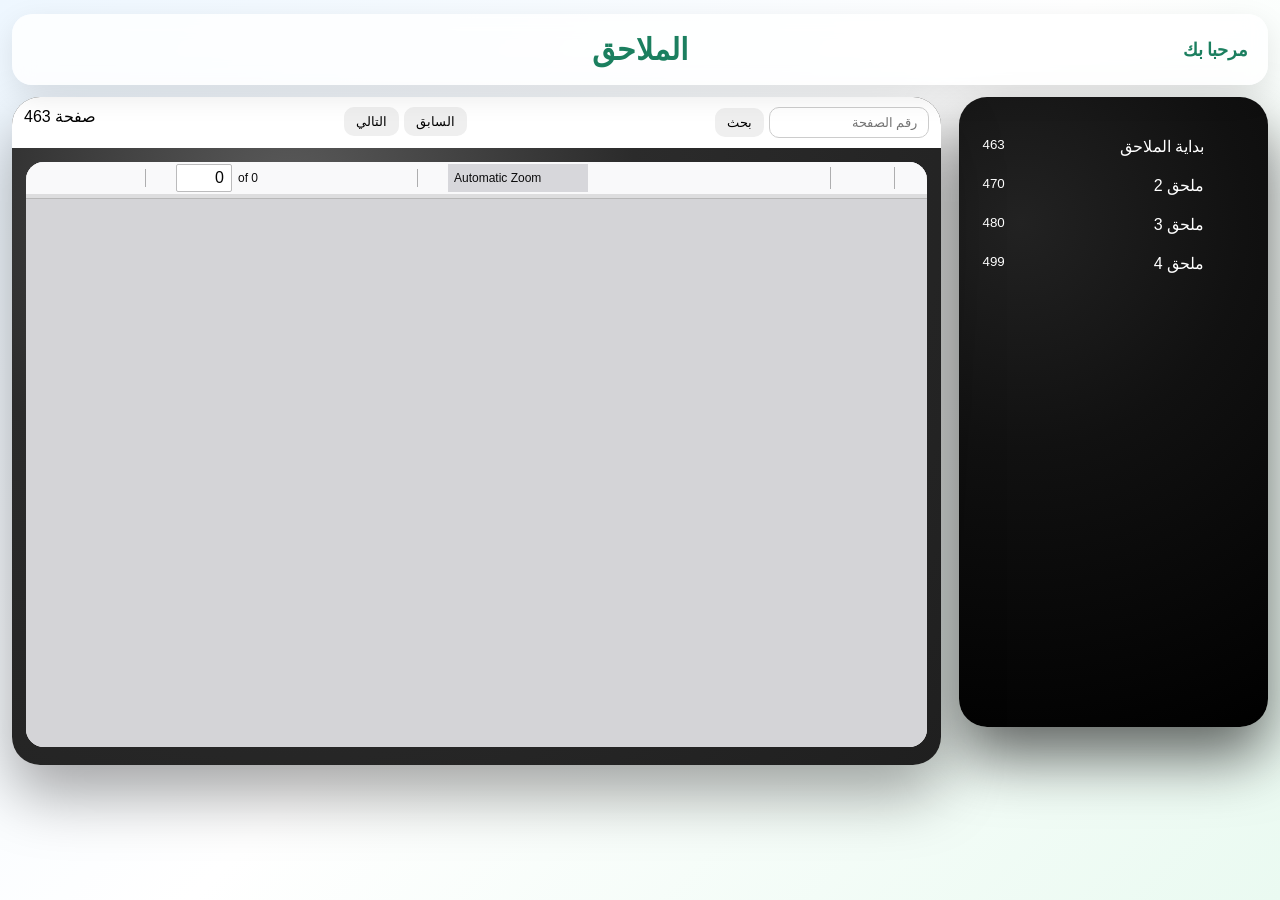
==== appendices.html @ 9282f038 "Update appendices.html" ====
<!DOCTYPE html>
<html lang="ar" dir="rtl">
<head>
<meta charset="UTF-8">
<meta name="viewport" content="width=device-width, initial-scale=1.0">
<title>الملاحق</title>

<style>
@font-face{
  font-family: "AmiriLocal";
  src: url("fonts/Amiri-Regular.woff2") format("woff2");
  font-weight: 400;
}
@font-face{
  font-family: "AmiriLocal";
  src: url("fonts/Amiri-Bold.woff2") format("woff2");
  font-weight: 700;
}

*{ box-sizing:border-box; }

body{
  margin:0;
  font-family:Tahoma, Arial;
  background:linear-gradient(135deg,#eef7ff,#ffffff,#eafaf1);
  min-height:100vh;
  padding:14px 12px 0;
}

.amiri{
  font-family:"AmiriLocal", serif;
  font-weight:700;
}

/* Header */
.header{
  background:#ffffffcc;
  backdrop-filter:blur(10px);
  padding:18px 20px;
  box-shadow:0 10px 30px rgba(0,0,0,0.10);
  border-radius:20px;
  display:grid;
  grid-template-columns: 1fr auto 1fr;
  align-items:center;
}
.header .welcome{
  color:#1b7f5f;
  font-size:18px;
}
.header h1{
  margin:0;
  color:#1b7f5f;
  font-size:30px;
}

/* Layout */
.viewer-wrapper{
  display:grid;
  grid-template-columns: 1fr 3fr;
  gap:18px;
  padding:12px 0 0;
}

.index-panel{
  border-radius:28px;
  padding:14px;
  color:white;
  background:radial-gradient(circle at 20% 20%, #222 0%, #111 40%, #000 100%);
  box-shadow:0 30px 60px rgba(0,0,0,0.6);
  height: clamp(520px, 70vh, 760px);
  display:flex;
  flex-direction:column;
}

.index-list{
  flex:1;
  overflow:auto;
}

.index-list li{
  padding:10px;
  border-radius:12px;
  cursor:pointer;
  display:flex;
  justify-content:space-between;
}
.index-list li.active{
  background: rgba(0, 200, 255, 0.22);
}

/* Viewer */
.viewer{
  border-radius:28px;
  overflow:hidden;
  background:radial-gradient(circle at 30% 15%, #5a5a5a 0%, #2b2b2b 40%, #1f1f1f 100%);
  box-shadow:0 30px 60px rgba(0,0,0,0.35);
}

.controls{
  display:flex;
  justify-content:space-between;
  flex-wrap:wrap;
  gap:10px;
  padding:10px 12px;
  background:#ffffff;
}

.controls button{
  padding:7px 12px;
  border:none;
  border-radius:10px;
  cursor:pointer;
}

.controls input{
  padding:7px 10px;
  border-radius:10px;
  border:1px solid #ccc;
  width:160px;
}

.pdf-wrap{ padding:14px; }

iframe{
  width:100%;
  height: clamp(420px, 65vh, 680px);
  border:none;
  border-radius:18px;
  background:#fff;
}

/* Responsive */
@media (max-width:900px){
  .viewer-wrapper{ grid-template-columns:1fr; }
  .index-panel{ height:300px; }
}

@media (max-width:520px){

  body{ padding:10px; }

  .header h1{ font-size:20px; }
  .header .welcome{ font-size:14px; }

  .index-panel{
    height:240px;
    padding:10px;
  }

  .index-list li{
    font-size:14px;
    padding:8px;
  }

  .controls button{
    font-size:13px;
    padding:6px 8px;
  }

  .controls input{
    width:120px;
  }

  iframe{
    height:60vh;
    border-radius:14px;
  }
}
</style>
</head>

<body>

<div class="header">
  <div class="welcome amiri">مرحبا بك</div>
  <h1 class="amiri">الملاحق</h1>
</div>

<div class="viewer-wrapper">

  <div class="index-panel">
    <div class="index-list">
      <ul>
        <li onclick="goFromIndex(463)">بداية الملاحق <small>463</small></li>
        <li onclick="goFromIndex(470)">ملحق 2 <small>470</small></li>
        <li onclick="goFromIndex(480)">ملحق 3 <small>480</small></li>
        <li onclick="goFromIndex(499)">ملحق 4 <small>499</small></li>
      </ul>
    </div>
  </div>

  <div class="viewer-container">
    <div class="viewer">

      <div class="controls">
        <div>
          <input type="number" id="searchPage" placeholder="رقم الصفحة">
          <button onclick="goToPage()">بحث</button>
        </div>

        <div>
          <button onclick="prevPage()">السابق</button>
          <button onclick="nextPage()">التالي</button>
        </div>

        <div>
          صفحة <span id="currentPage">463</span>
        </div>
      </div>

      <div class="pdf-wrap">
        <!-- ✅ استخدام PDF.js -->
        <iframe id="pdfFrame"
          src="pdfjs/web/viewer.html?file=../../source.pdf#page=463">
        </iframe>
      </div>

    </div>
  </div>

</div>

<script>
const PDF_FILE = "source.pdf";
const START_PAGE = 463;
const END_PAGE = 507;

let currentPage = START_PAGE;
const pdfFrame = document.getElementById("pdfFrame");
const searchInput = document.getElementById("searchPage");
const currentPageEl = document.getElementById("currentPage");

function clampPage(p){
  return Math.max(START_PAGE, Math.min(END_PAGE, p));
}

/* ✅ تحميل مباشر عبر PDF.js بدون about:blank */
function loadPdfPage(page){
  pdfFrame.src =
    `pdfjs/web/viewer.html?file=../../${PDF_FILE}#page=${page}`;
}

function updatePage(){
  loadPdfPage(currentPage);
  currentPageEl.textContent = currentPage;
}

function goFromIndex(page){
  currentPage = clampPage(page);
  updatePage();
}

function goToPage(){
  const page = Number(searchInput.value);
  if(!page) return;
  currentPage = clampPage(page);
  updatePage();
}

function nextPage(){
  if(currentPage < END_PAGE){
    currentPage++;
    updatePage();
  }
}

function prevPage(){
  if(currentPage > START_PAGE){
    currentPage--;
    updatePage();
  }
}

updatePage();
</script>

</body>
</html>
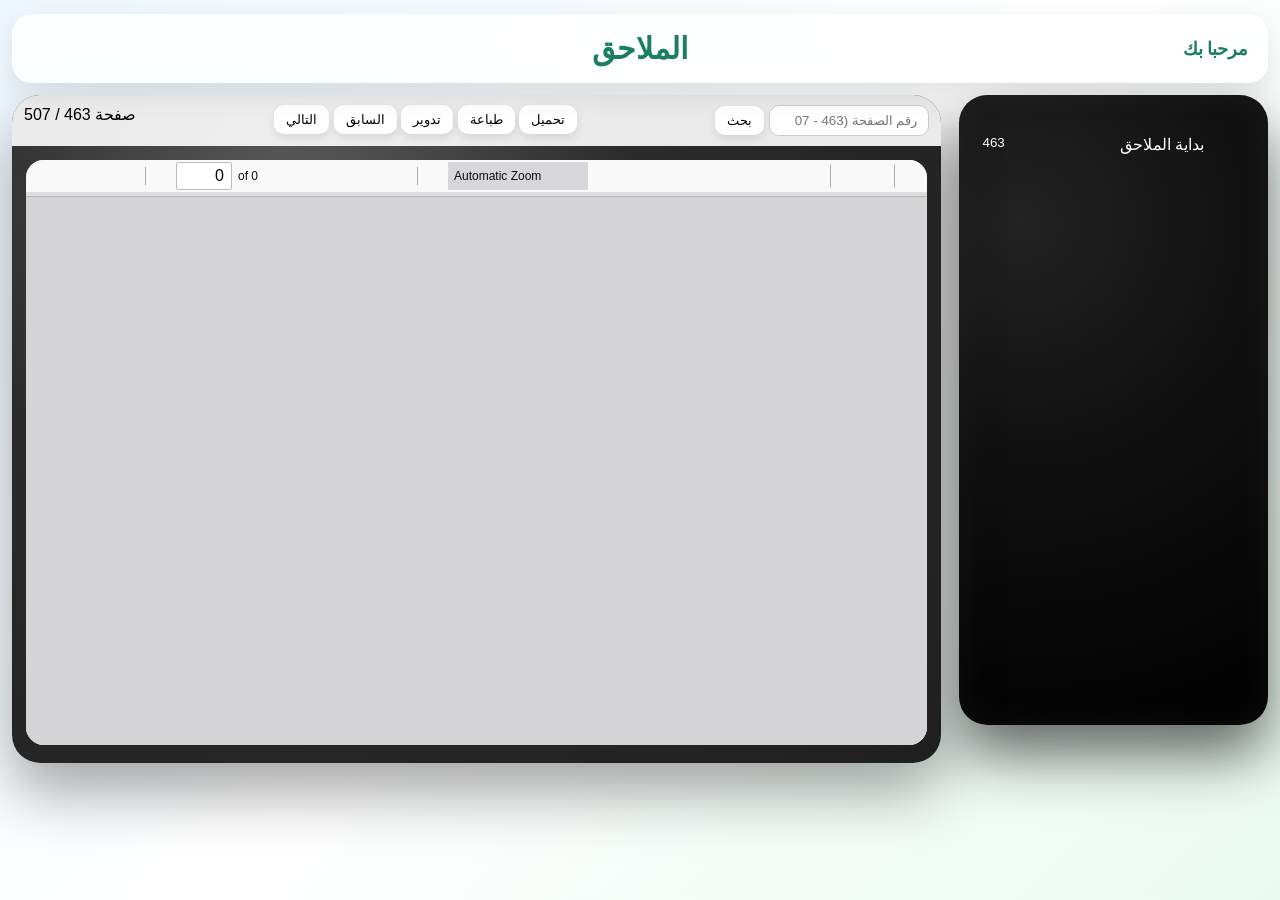
==== commit a84d121d: "Update appendices.html" ====
--- a/appendices.html
+++ b/appendices.html
@@ -43,15 +43,24 @@
   grid-template-columns: 1fr auto 1fr;
   align-items:center;
 }
+
 .header .welcome{
+  grid-column:1;
+  justify-self:start;
   color:#1b7f5f;
   font-size:18px;
 }
+
 .header h1{
+  grid-column:2;
+  justify-self:center;
   margin:0;
   color:#1b7f5f;
   font-size:30px;
-}
+  line-height:1.1;
+}
+
+.header .spacer{ grid-column:3; }
 
 /* Layout */
 .viewer-wrapper{
@@ -59,17 +68,22 @@
   grid-template-columns: 1fr 3fr;
   gap:18px;
   padding:12px 0 0;
-}
-
+  align-items:stretch;
+}
+
+/* Index */
 .index-panel{
   border-radius:28px;
   padding:14px;
   color:white;
   background:radial-gradient(circle at 20% 20%, #222 0%, #111 40%, #000 100%);
-  box-shadow:0 30px 60px rgba(0,0,0,0.6);
+  box-shadow:
+    inset 0 0 40px rgba(255,255,255,0.05),
+    0 30px 60px rgba(0,0,0,0.6);
   height: clamp(520px, 70vh, 760px);
   display:flex;
   flex-direction:column;
+  gap:10px;
 }
 
 .index-list{
@@ -84,6 +98,7 @@
   display:flex;
   justify-content:space-between;
 }
+
 .index-list li.active{
   background: rgba(0, 200, 255, 0.22);
 }
@@ -102,7 +117,7 @@
   flex-wrap:wrap;
   gap:10px;
   padding:10px 12px;
-  background:#ffffff;
+  background:rgba(255,255,255,0.90);
 }
 
 .controls button{
@@ -110,6 +125,8 @@
   border:none;
   border-radius:10px;
   cursor:pointer;
+  background:#fff;
+  box-shadow:0 4px 10px rgba(0,0,0,0.10);
 }
 
 .controls input{
@@ -130,40 +147,39 @@
 }
 
 /* Responsive */
-@media (max-width:900px){
+@media (max-width: 900px){
   .viewer-wrapper{ grid-template-columns:1fr; }
   .index-panel{ height:300px; }
 }
 
-@media (max-width:520px){
-
-  body{ padding:10px; }
-
-  .header h1{ font-size:20px; }
-  .header .welcome{ font-size:14px; }
-
-  .index-panel{
-    height:240px;
-    padding:10px;
-  }
-
-  .index-list li{
-    font-size:14px;
-    padding:8px;
-  }
-
+@media (max-width: 520px){
+
+  body{ padding:10px 10px 0; }
+
+  .header{
+    padding:14px 14px;
+    grid-template-columns: 1fr auto;
+    row-gap:6px;
+  }
+
+  .header .welcome{ font-size:16px; }
+  .header h1{ font-size:24px; }
+  .header .spacer{ display:none; }
+
+  .controls input{ width:140px; }
+
+  /* تحسين العارض للهاتف فقط */
+  .viewer{ border-radius:22px; }
+  iframe{
+    height:60vh;
+    border-radius:14px;
+  }
   .controls button{
     font-size:13px;
     padding:6px 8px;
   }
-
-  .controls input{
-    width:120px;
-  }
-
-  iframe{
-    height:60vh;
-    border-radius:14px;
+  .index-panel{
+    height:260px;
   }
 }
 </style>
@@ -174,6 +190,7 @@
 <div class="header">
   <div class="welcome amiri">مرحبا بك</div>
   <h1 class="amiri">الملاحق</h1>
+  <div class="spacer"></div>
 </div>
 
 <div class="viewer-wrapper">
@@ -182,9 +199,6 @@
     <div class="index-list">
       <ul>
         <li onclick="goFromIndex(463)">بداية الملاحق <small>463</small></li>
-        <li onclick="goFromIndex(470)">ملحق 2 <small>470</small></li>
-        <li onclick="goFromIndex(480)">ملحق 3 <small>480</small></li>
-        <li onclick="goFromIndex(499)">ملحق 4 <small>499</small></li>
       </ul>
     </div>
   </div>
@@ -194,22 +208,25 @@
 
       <div class="controls">
         <div>
-          <input type="number" id="searchPage" placeholder="رقم الصفحة">
+          <input type="number" id="searchPage" placeholder="رقم الصفحة (463 - 507)">
           <button onclick="goToPage()">بحث</button>
         </div>
 
         <div>
+          <button onclick="downloadPDF()">تحميل</button>
+          <button onclick="printPDF()">طباعة</button>
+          <button onclick="rotatePDF()">تدوير</button>
           <button onclick="prevPage()">السابق</button>
           <button onclick="nextPage()">التالي</button>
         </div>
 
         <div>
-          صفحة <span id="currentPage">463</span>
+          صفحة <span id="currentPage">463</span> / <span id="endPage">507</span>
         </div>
       </div>
 
       <div class="pdf-wrap">
-        <!-- ✅ استخدام PDF.js -->
+        <!-- ✅ تم التعديل لاستخدام PDF.js -->
         <iframe id="pdfFrame"
           src="pdfjs/web/viewer.html?file=../../source.pdf#page=463">
         </iframe>
@@ -221,23 +238,34 @@
 </div>
 
 <script>
-const PDF_FILE = "source.pdf";
+const PDF_FILE  = "source.pdf";
 const START_PAGE = 463;
-const END_PAGE = 507;
+const END_PAGE   = 507;
 
 let currentPage = START_PAGE;
+let rotation = 0;
+
 const pdfFrame = document.getElementById("pdfFrame");
 const searchInput = document.getElementById("searchPage");
 const currentPageEl = document.getElementById("currentPage");
-
-function clampPage(p){
-  return Math.max(START_PAGE, Math.min(END_PAGE, p));
+const endPageEl = document.getElementById("endPage");
+
+endPageEl.textContent = END_PAGE;
+searchInput.min = START_PAGE;
+searchInput.max = END_PAGE;
+
+function clampPage(page){
+  if (page < START_PAGE) return START_PAGE;
+  if (page > END_PAGE) return END_PAGE;
+  return page;
 }
 
 /* ✅ تحميل مباشر عبر PDF.js بدون about:blank */
 function loadPdfPage(page){
   pdfFrame.src =
-    `pdfjs/web/viewer.html?file=../../${PDF_FILE}#page=${page}`;
+    "pdfjs/web/viewer.html?file=../../" +
+    PDF_FILE +
+    "#page=" + page;
 }
 
 function updatePage(){
@@ -246,31 +274,48 @@
 }
 
 function goFromIndex(page){
-  currentPage = clampPage(page);
+  currentPage = clampPage(Number(page));
   updatePage();
 }
 
 function goToPage(){
   const page = Number(searchInput.value);
-  if(!page) return;
-  currentPage = clampPage(page);
+  if (!page || page < START_PAGE || page > END_PAGE){
+    alert("الرجاء إدخال رقم بين " + START_PAGE + " و " + END_PAGE);
+    return;
+  }
+  currentPage = page;
   updatePage();
 }
 
 function nextPage(){
-  if(currentPage < END_PAGE){
+  if (currentPage < END_PAGE){
     currentPage++;
     updatePage();
   }
 }
 
 function prevPage(){
-  if(currentPage > START_PAGE){
+  if (currentPage > START_PAGE){
     currentPage--;
     updatePage();
   }
 }
 
+function downloadPDF(){
+  window.open(PDF_FILE);
+}
+
+function printPDF(){
+  pdfFrame.contentWindow.focus();
+  pdfFrame.contentWindow.print();
+}
+
+function rotatePDF(){
+  rotation += 90;
+  pdfFrame.style.transform = "rotate(" + rotation + "deg)";
+}
+
 updatePage();
 </script>
 
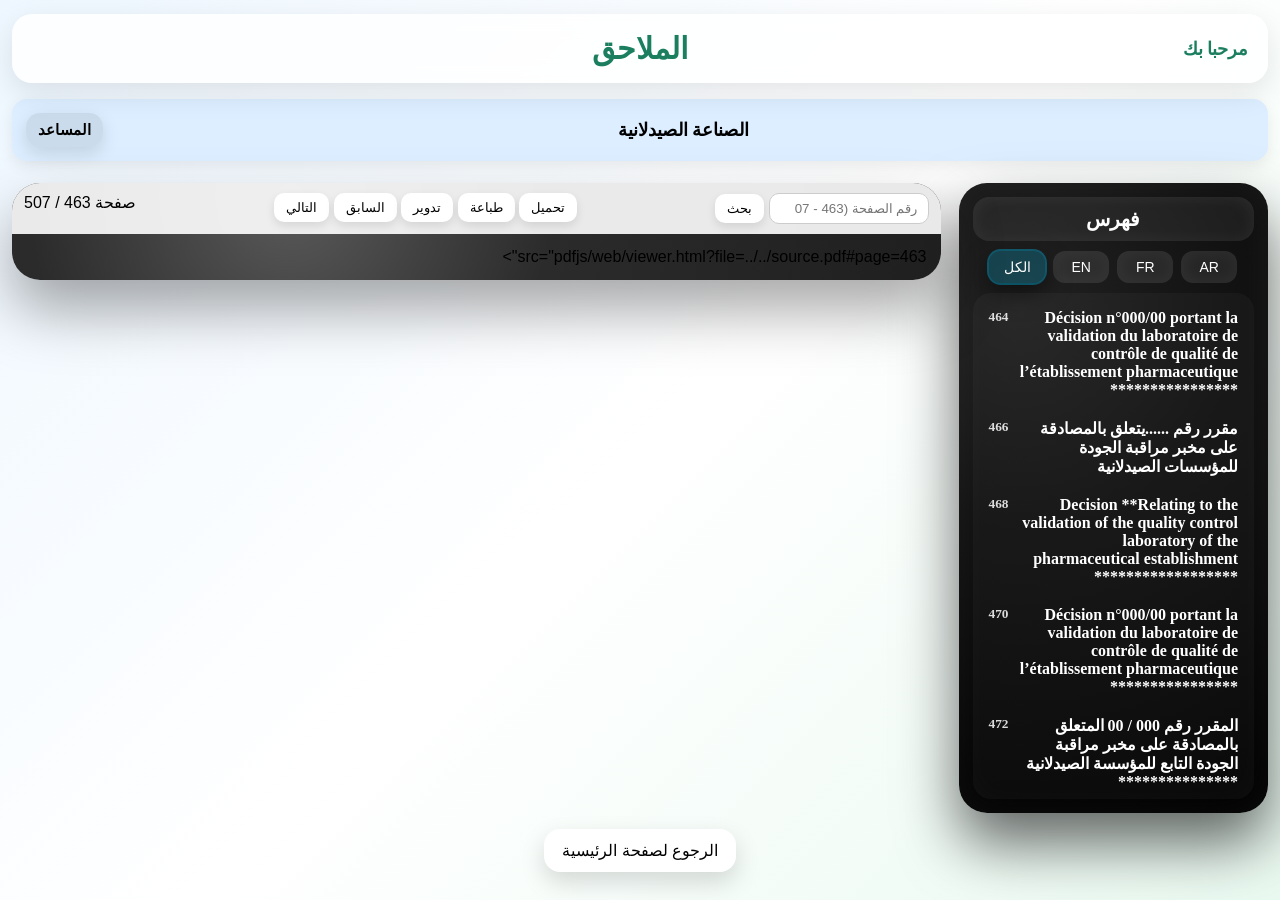
==== commit a6c0146c: "Update appendices.html" ====
--- a/appendices.html
+++ b/appendices.html
@@ -6,15 +6,22 @@
 <title>الملاحق</title>
 
 <style>
+/* =========================
+   Amiri Local (Offline)
+   ========================= */
 @font-face{
   font-family: "AmiriLocal";
   src: url("fonts/Amiri-Regular.woff2") format("woff2");
   font-weight: 400;
+  font-style: normal;
+  font-display: swap;
 }
 @font-face{
   font-family: "AmiriLocal";
   src: url("fonts/Amiri-Bold.woff2") format("woff2");
   font-weight: 700;
+  font-style: normal;
+  font-display: swap;
 }
 
 *{ box-sizing:border-box; }
@@ -32,13 +39,16 @@
   font-weight:700;
 }
 
-/* Header */
+/* =========================
+   Header
+   ========================= */
 .header{
   background:#ffffffcc;
   backdrop-filter:blur(10px);
   padding:18px 20px;
   box-shadow:0 10px 30px rgba(0,0,0,0.10);
   border-radius:20px;
+
   display:grid;
   grid-template-columns: 1fr auto 1fr;
   align-items:center;
@@ -62,7 +72,81 @@
 
 .header .spacer{ grid-column:3; }
 
-/* Layout */
+/* =========================
+   Notice
+   ========================= */
+.notice{
+  margin:16px 0 10px;
+  padding:14px 14px;
+  background:#dceeff;
+  border-radius:15px;
+  text-align:center;
+  box-shadow:0 5px 15px rgba(0,0,0,0.08);
+  font-size:18px;
+
+  display:flex;
+  align-items:center;
+  justify-content:center;
+  gap:10px;
+  flex-wrap:wrap;
+
+  /* ✅ لضبط اليسار/اليمين بشكل ثابت */
+  direction:ltr;
+}
+
+.notice-text{
+  flex:1;
+  text-align:center;
+  direction:rtl;
+}
+
+/* =========================
+   Assistant Button (Tooltip)
+   ========================= */
+.assistant-wrap{
+  position:relative;
+  display:inline-block;
+}
+
+.assistant-btn{
+  border:none;
+  cursor:pointer;
+  border-radius:14px;
+  padding:8px 12px;
+  font-size:15px;
+  background:rgba(0,0,0,0.08);
+  box-shadow:0 6px 18px rgba(0,0,0,0.12);
+}
+
+.assistant-btn:hover{
+  background:rgba(0,0,0,0.12);
+}
+
+.assistant-tip{
+  position:absolute;
+  top:calc(100% + 10px);
+  left:0;     /* ✅ لأن المساعد على اليسار */
+  right:auto; /* ✅ */
+  width:min(360px, 86vw);
+  padding:12px 14px;
+  border-radius:16px;
+  background:rgba(0,0,0,0.82);
+  color:#fff;
+  box-shadow:0 18px 40px rgba(0,0,0,0.35);
+  display:none;
+  z-index:9999;
+  line-height:1.8;
+  direction:rtl;
+  text-align:right;
+}
+
+.assistant-tip.show{
+  display:block;
+}
+
+/* =========================
+   Layout
+   ========================= */
 .viewer-wrapper{
   display:grid;
   grid-template-columns: 1fr 3fr;
@@ -71,7 +155,9 @@
   align-items:stretch;
 }
 
-/* Index */
+/* =========================
+   Index Panel
+   ========================= */
 .index-panel{
   border-radius:28px;
   padding:14px;
@@ -80,30 +166,110 @@
   box-shadow:
     inset 0 0 40px rgba(255,255,255,0.05),
     0 30px 60px rgba(0,0,0,0.6);
+
   height: clamp(520px, 70vh, 760px);
   display:flex;
   flex-direction:column;
   gap:10px;
 }
 
+.index-title{
+  text-align:center;
+  font-size:20px;
+  padding:10px 12px;
+  border-radius:16px;
+  background:rgba(255,255,255,0.06);
+  box-shadow: inset 0 0 18px rgba(255,255,255,0.05);
+}
+
+/* ✅ أزرار تصفية الفهرس */
+.index-filters{
+  display:flex;
+  gap:8px;
+  justify-content:center;
+  flex-wrap:wrap;
+}
+
+.filter-btn{
+  border:none;
+  cursor:pointer;
+  border-radius:12px;
+  padding:8px 10px;
+  font-size:14px;
+  color:#fff;
+  background:rgba(255,255,255,0.08);
+  box-shadow: inset 0 0 18px rgba(255,255,255,0.05);
+  transition:0.2s;
+  min-width:56px;
+}
+.filter-btn:hover{
+  background:rgba(255,255,255,0.12);
+}
+.filter-btn.active{
+  background: rgba(0, 200, 255, 0.22);
+  box-shadow:
+    0 0 0 2px rgba(0, 200, 255, 0.35),
+    0 10px 25px rgba(0,0,0,0.55);
+}
+
+/* منطقة تمرير العناوين */
 .index-list{
   flex:1;
   overflow:auto;
+  padding:6px;
+  border-radius:18px;
+  background:rgba(255,255,255,0.03);
+}
+
+.index-list::-webkit-scrollbar{ width:8px; }
+.index-list::-webkit-scrollbar-thumb{
+  background:rgba(255,255,255,0.18);
+  border-radius:10px;
+}
+.index-list::-webkit-scrollbar-track{
+  background:rgba(255,255,255,0.06);
+  border-radius:10px;
+}
+
+.index-list ul{
+  list-style:none;
+  padding:0;
+  margin:0;
 }
 
 .index-list li{
-  padding:10px;
+  padding:10px 10px;
   border-radius:12px;
   cursor:pointer;
+  transition:0.2s;
+  user-select:none;
   display:flex;
   justify-content:space-between;
-}
-
+  gap:10px;
+  align-items:flex-start;
+}
+
+.index-list li:hover{
+  background:rgba(255,255,255,0.10);
+}
+
+.index-list small{ opacity:0.85; }
+
+/* ✅ تمييز العنصر المختار */
 .index-list li.active{
   background: rgba(0, 200, 255, 0.22);
-}
-
-/* Viewer */
+  box-shadow:
+    0 0 0 2px rgba(0, 200, 255, 0.35),
+    0 10px 25px rgba(0,0,0,0.55);
+}
+.index-list li.active small{
+  opacity: 1;
+  font-weight: 700;
+}
+
+/* =========================
+   Viewer
+   ========================= */
 .viewer{
   border-radius:28px;
   overflow:hidden;
@@ -136,51 +302,59 @@
   width:160px;
 }
 
+.page-badge{ white-space:nowrap; }
+
 .pdf-wrap{ padding:14px; }
-
 iframe{
   width:100%;
   height: clamp(420px, 65vh, 680px);
   border:none;
   border-radius:18px;
   background:#fff;
-}
-
-/* Responsive */
+  box-shadow:inset 0 0 0 1px rgba(0,0,0,0.08);
+}
+
+/* Footer */
+.footer{
+  padding:16px 0 26px;
+  display:flex;
+  justify-content:center;
+}
+
+.back-btn{
+  padding:12px 18px;
+  border:none;
+  border-radius:16px;
+  cursor:pointer;
+  background:#ffffff;
+  box-shadow:0 10px 25px rgba(0,0,0,0.15);
+  font-size:16px;
+}
+
+/* =========================
+   Responsive
+   ========================= */
 @media (max-width: 900px){
-  .viewer-wrapper{ grid-template-columns:1fr; }
-  .index-panel{ height:300px; }
+  .viewer-wrapper{ grid-template-columns: 1fr; }
+  .viewer-container{ order:1; }
+  .index-panel{ order:2; height: 320px; }
+  iframe{ height:58vh; }
 }
 
 @media (max-width: 520px){
-
-  body{ padding:10px 10px 0; }
+  body{ padding:8px 8px 0; }
 
   .header{
-    padding:14px 14px;
+    padding:10px 10px;
     grid-template-columns: 1fr auto;
     row-gap:6px;
   }
-
-  .header .welcome{ font-size:16px; }
-  .header h1{ font-size:24px; }
+  .header .welcome{ font-size:12px; }
+  .header h1{ font-size:18px; }
   .header .spacer{ display:none; }
 
+  .notice{ font-size:12px; padding:8px; }
   .controls input{ width:140px; }
-
-  /* تحسين العارض للهاتف فقط */
-  .viewer{ border-radius:22px; }
-  iframe{
-    height:60vh;
-    border-radius:14px;
-  }
-  .controls button{
-    font-size:13px;
-    padding:6px 8px;
-  }
-  .index-panel{
-    height:260px;
-  }
 }
 </style>
 </head>
@@ -193,20 +367,147 @@
   <div class="spacer"></div>
 </div>
 
+<!-- ✅ الشريط: المساعد على اليسار + النص الجديد -->
+<div class="notice amiri">
+  <div class="assistant-wrap">
+    <button type="button" class="assistant-btn amiri" id="assistantBtn"
+            aria-expanded="false" aria-controls="assistantTip">
+      المساعد
+    </button>
+
+    <div class="assistant-tip amiri" id="assistantTip" role="tooltip">
+      استخدم أزرار AR / FR / EN / الكل لتصفية الفهرس حسب اللغة.<br><br>
+      اضغط على العنوان من الفهرس لفتح صفحته مباشرة في العارض.<br><br>
+      البحث اليدوي متاح بكتابة رقم الصفحة ثم الضغط على بحث.
+    </div>
+  </div>
+
+  <span class="notice-text amiri">الصناعة الصيدلانية</span>
+</div>
+
 <div class="viewer-wrapper">
 
+  <!-- ✅ لوحة الفهرس -->
   <div class="index-panel">
+    <div class="index-title amiri">فهرس</div>
+
+    <div class="index-filters amiri">
+      <button class="filter-btn" id="btnAR" onclick="applyIndexFilter('ar')">AR</button>
+      <button class="filter-btn" id="btnFR" onclick="applyIndexFilter('fr')">FR</button>
+      <button class="filter-btn" id="btnEN" onclick="applyIndexFilter('en')">EN</button>
+      <button class="filter-btn active" id="btnALL" onclick="applyIndexFilter('all')">الكل</button>
+    </div>
+
     <div class="index-list">
-      <ul>
-        <li onclick="goFromIndex(463)">بداية الملاحق <small>463</small></li>
+      <ul class="amiri">
+        <li data-page="464" data-lang="fr" onclick="goFromIndex(464)">
+          <span>Décision n°000/00 portant la validation du laboratoire de contrôle de qualité de l’établissement pharmaceutique ****************</span>
+          <small>464</small>
+        </li>
+
+        <li data-page="466" data-lang="ar" onclick="goFromIndex(466)">
+          <span>ﻣﻘﺮر رﻗﻢ ......ﯾﺘﻌﻠﻖ ﺑﺎﻟﻤﺼﺎدﻗﺔ ﻋﻠﻰ ﻣﺨﺒﺮ ﻣﺮاﻗﺒﺔ اﻟﺠﻮدة ﻟﻠﻤﺆﺳﺴﺎت اﻟﺼﯿﺪﻻﻧﯿﺔ</span>
+          <small>466</small>
+        </li>
+
+        <li data-page="468" data-lang="en" onclick="goFromIndex(468)">
+          <span>Decision        **Relating to the validation of the quality control laboratory of the pharmaceutical establishment ******************</span>
+          <small>468</small>
+        </li>
+
+        <li data-page="470" data-lang="fr" onclick="goFromIndex(470)">
+          <span>Décision n°000/00 portant la validation du laboratoire de contrôle de qualité de l’établissement pharmaceutique ****************</span>
+          <small>470</small>
+        </li>
+
+        <li data-page="472" data-lang="ar" onclick="goFromIndex(472)">
+          <span>اﻟﻤﻘﺮر رﻗﻢ 000 / 00 اﻟﻤﺘﻌﻠﻖ ﺑﺎﻟﻤﺼﺎدﻗﺔ ﻋﻠﻰ ﻣﺨﺒﺮ ﻣﺮاﻗﺒﺔ اﻟﺠﻮدة اﻟﺘﺎﺑﻊ ﻟﻠﻤﺆﺳﺴﺔ اﻟﺼﯿﺪﻻﻧﯿﺔ ***************</span>
+          <small>472</small>
+        </li>
+
+        <li data-page="474" data-lang="en" onclick="goFromIndex(474)">
+          <span>Decision No. 000/00**Concerning the validation of the quality control laboratory of the pharmaceutical manufacturing establishment ******************</span>
+          <small>474</small>
+        </li>
+
+        <li data-page="476" data-lang="fr" onclick="goFromIndex(476)">
+          <span>Décision n°000/00 portant la validation du laboratoire de contrôle de qualité de l’établissement pharmaceutique ****************</span>
+          <small>476</small>
+        </li>
+
+        <li data-page="478" data-lang="ar" onclick="goFromIndex(478)">
+          <span>ﻣﻘﺮر رﻗﻢ ......ﯾﺘﻌﻠﻖ ﺑﺎﻟﻤﺼﺎدﻗﺔ ﻋﻠﻰ ﻣﺨﺒﺮ ﻣﺮاﻗﺒﺔ اﻟﺠﻮدة ﻟﻠﻤﺆﺳﺴﺎت اﻟﺼﯿﺪﻻﻧﯿﺔ .</span>
+          <small>478</small>
+        </li>
+
+        <li data-page="480" data-lang="en" onclick="goFromIndex(480)">
+          <span>Decision relating to the validation of the quality control laboratory of the pharmaceutical manufacturing establishment ****************</span>
+          <small>480</small>
+        </li>
+
+        <li data-page="482" data-lang="fr" onclick="goFromIndex(482)">
+          <span>Décision n°000/00 portant la validation du laboratoire de contrôle de qualité de l’établissement pharmaceutique ****************</span>
+          <small>482</small>
+        </li>
+
+        <li data-page="484" data-lang="ar" onclick="goFromIndex(484)">
+          <span>ﻣﻘﺮّر رﻗﻢ 000/00 ..اﻟﻤﺘﻌﻠ ّﻖ ﺑﺎﻟﻤﺼﺎدﻗﺔ ﻋﻠﻰ ﻣﺨﺒﺮ ﻣﺮاﻗﺒﺔ اﻟﺠﻮدة اﻟﺘّ ﺎﺑﻊ ﻟﻠﻤﺆﺳّﺴﺔ اﻟﺼّﯿﺪﻻﻧﯿّﺔ **************** اﻟﻤﺪﯾﺮ اﻟﻌﺎم ﻟﻠﻮﻛﺎﻟﺔ اﻟﻮطﻨﯿّﺔ ﻟﻠﻤﻮاد اﻟﺼّﯿﺪﻻﻧﯿّﺔ،</span>
+          <small>484</small>
+        </li>
+
+        <li data-page="486" data-lang="en" onclick="goFromIndex(486)">
+          <span>Decision No. 000/00Relating to the validation of the quality control laboratory of the pharmaceutical manufacturing establishment ****************</span>
+          <small>486</small>
+        </li>
+
+        <li data-page="488" data-lang="ar" onclick="goFromIndex(488)">
+          <span>ﻣﻘـﺮر ﺗﺴﺠﯿـﻞ رﻗﻢ / و ص ص /و و م ص ااﻟﻟﻤﻤﺆﺆررخخ (( )) ** ﻟﻟﻠﻠﻤﻤﻨﻨﺘﺘ..جج ااﻟﻟﺼﺼ11ﺪﺪﻻﻻ44 )) ** ااﻟﻟﻤﻤﺴﺴﺠﺠﻞﻞ ﺗﺗﺤﺤﺖﺖ ررﻗﻗﻢﻢ ااﻟﻟﺘﺘﻌﻌ>>??ﻒﻒ ااﻹﻹدداارريي année / code</span>
+          <small>488</small>
+        </li>
+
+        <li data-page="490" data-lang="ar" onclick="goFromIndex(490)">
+          <span>مفرر اﻟﻤﺼﺎدﻗﺔ رﻗﻢ......../و ص ص /و و م ص اﻟﻤﺆرخ ﻓﻲ   اﻟﻤﺴﺠﻞ ﺗﺤﺖ رﻗﻢ اﻟﺘﻌﺮﯾﻒ اﻻداري  م طClasse du DM ou DMDIV/…/25</span>
+          <small>490</small>
+        </li>
+
+        <li data-page="492" data-lang="ar" onclick="goFromIndex(492)">
+          <span>ﺷﮭﺎدة اﻟﺴﻌﺮ رﻗﻢ / وص ص/ و و م ص/ اﻟﻤﺆرﺧﺔ ﻓﻲ</span>
+          <small>492</small>
+        </li>
+
+        <li data-page="494" data-lang="ar" onclick="goFromIndex(494)">
+          <span>ﺷﮭﺎدة اﻟﺴﻌﺮ رﻗﻢ / وص ص/ و و م ص/ اﻟﻤﺆرﺧﺔ ﻓﻲ</span>
+          <small>494</small>
+        </li>
+
+        <li data-page="496" data-lang="ar" onclick="goFromIndex(496)">
+          <span>ﺷﮭﺎدة اﻟﻤﻨﺘﺞ اﻟﺼﯿﺪﻻﻧﻲ</span>
+          <small>496</small>
+        </li>
+
+        <li data-page="499" data-lang="fr en" onclick="goFromIndex(499)">
+          <span>Certificat de produit pharmaceutique1 Pharmaceutical product certificate1</span>
+          <small>499</small>
+        </li>
+
+        <li data-page="504" data-lang="en" onclick="goFromIndex(504)">
+          <span>Pharmaceutical product certificate1</span>
+          <small>504</small>
+        </li>
+
+        <li data-page="507" data-lang="en" onclick="goFromIndex(507)">
+          <span>Explanatory notes:</span>
+          <small>507</small>
+        </li>
       </ul>
     </div>
   </div>
 
+  <!-- العارض -->
   <div class="viewer-container">
     <div class="viewer">
 
-      <div class="controls">
+      <div class="controls" id="searchBar">
         <div>
           <input type="number" id="searchPage" placeholder="رقم الصفحة (463 - 507)">
           <button onclick="goToPage()">بحث</button>
@@ -220,21 +521,22 @@
           <button onclick="nextPage()">التالي</button>
         </div>
 
-        <div>
+        <div class="page-badge">
           صفحة <span id="currentPage">463</span> / <span id="endPage">507</span>
         </div>
       </div>
 
       <div class="pdf-wrap">
-        <!-- ✅ تم التعديل لاستخدام PDF.js -->
-        <iframe id="pdfFrame"
-          src="pdfjs/web/viewer.html?file=../../source.pdf#page=463">
-        </iframe>
+        src="pdfjs/web/viewer.html?file=../../source.pdf#page=463">
       </div>
 
     </div>
   </div>
 
+</div>
+
+<div class="footer">
+  <button class="back-btn" onclick="goHome()">الرجوع لصفحة الرئيسية</button>
 </div>
 
 <script>
@@ -244,11 +546,13 @@
 
 let currentPage = START_PAGE;
 let rotation = 0;
+let currentFilter = "all";
 
 const pdfFrame = document.getElementById("pdfFrame");
 const searchInput = document.getElementById("searchPage");
 const currentPageEl = document.getElementById("currentPage");
 const endPageEl = document.getElementById("endPage");
+const searchBar = document.getElementById("searchBar");
 
 endPageEl.textContent = END_PAGE;
 searchInput.min = START_PAGE;
@@ -260,21 +564,42 @@
   return page;
 }
 
-/* ✅ تحميل مباشر عبر PDF.js بدون about:blank */
+function highlightIndex(){
+  const items = document.querySelectorAll(".index-list li[data-page]");
+  items.forEach(li => li.classList.remove("active"));
+
+  const active = document.querySelector('.index-list li[data-page="' + currentPage + '"]');
+  if(active){
+    active.classList.add("active");
+    if (active.style.display !== "none") {
+      active.scrollIntoView({ block: "nearest", behavior: "smooth" });
+    }
+  }
+}
+
+/* ✅ مهم: إجبار iframe على إعادة تحميل الصفحة المطلوبة */
 function loadPdfPage(page){
-  pdfFrame.src =
-    "pdfjs/web/viewer.html?file=../../" +
-    PDF_FILE +
-    "#page=" + page;
+  const target = PDF_FILE + "#page=" + page;
+  pdfFrame.src = "about:blank";
+  setTimeout(() => { pdfFrame.src = target; }, 30);
 }
 
 function updatePage(){
   loadPdfPage(currentPage);
   currentPageEl.textContent = currentPage;
-}
-
+  highlightIndex();
+}
+
+/* ✅ من الفهرس: يملأ البحث + ينفذ البحث تلقائيًا */
 function goFromIndex(page){
-  currentPage = clampPage(Number(page));
+  const p = clampPage(Number(page));
+  searchInput.value = p;
+
+  searchBar.scrollIntoView({ behavior: "smooth", block: "start" });
+  searchInput.focus();
+  searchInput.select();
+
+  currentPage = p;
   updatePage();
 }
 
@@ -316,6 +641,95 @@
   pdfFrame.style.transform = "rotate(" + rotation + "deg)";
 }
 
+function goHome(){
+  window.location.href = "index.html";
+}
+
+/* =========================
+   ✅ فلترة الفهرس: AR / FR / EN / الكل
+   ========================= */
+function setActiveFilterButton(lang){
+  document.getElementById("btnAR").classList.remove("active");
+  document.getElementById("btnFR").classList.remove("active");
+  document.getElementById("btnEN").classList.remove("active");
+  document.getElementById("btnALL").classList.remove("active");
+
+  if (lang === "ar") document.getElementById("btnAR").classList.add("active");
+  else if (lang === "fr") document.getElementById("btnFR").classList.add("active");
+  else if (lang === "en") document.getElementById("btnEN").classList.add("active");
+  else document.getElementById("btnALL").classList.add("active");
+}
+
+function applyIndexFilter(lang){
+  currentFilter = lang;
+  setActiveFilterButton(lang);
+
+  const items = document.querySelectorAll(".index-list li[data-lang]");
+  items.forEach(li => {
+    if (lang === "all"){
+      li.style.display = "flex";
+      return;
+    }
+    const langs = (li.dataset.lang || "").split(/\s+/).filter(Boolean);
+    li.style.display = langs.includes(lang) ? "flex" : "none";
+  });
+
+  highlightIndex();
+}
+
+/* =========================
+   ✅ المساعد (Tooltip): Hover + Tap
+   ========================= */
+(() => {
+  const btn = document.getElementById("assistantBtn");
+  const tip = document.getElementById("assistantTip");
+  if (!btn || !tip) return;
+
+  const show = () => {
+    tip.classList.add("show");
+    btn.setAttribute("aria-expanded", "true");
+  };
+
+  const hide = () => {
+    tip.classList.remove("show");
+    btn.setAttribute("aria-expanded", "false");
+  };
+
+  const toggle = () => {
+    const isOpen = tip.classList.contains("show");
+    if (isOpen) hide();
+    else show();
+  };
+
+  /* Hover (PC) */
+  btn.addEventListener("mouseenter", show);
+  btn.addEventListener("mouseleave", hide);
+  tip.addEventListener("mouseenter", show);
+  tip.addEventListener("mouseleave", hide);
+
+  /* Keyboard */
+  btn.addEventListener("focus", show);
+  btn.addEventListener("blur", hide);
+
+  /* Tap/Click */
+  btn.addEventListener("click", (e) => {
+    e.preventDefault();
+    toggle();
+  });
+
+  /* Close outside */
+  document.addEventListener("click", (e) => {
+    if (!btn.contains(e.target) && !tip.contains(e.target)) hide();
+  });
+
+  /* ESC */
+  document.addEventListener("keydown", (e) => {
+    if (e.key === "Escape") hide();
+  });
+})();
+
+/* بدء الصفحة */
+applyIndexFilter("all");
 updatePage();
 </script>
 
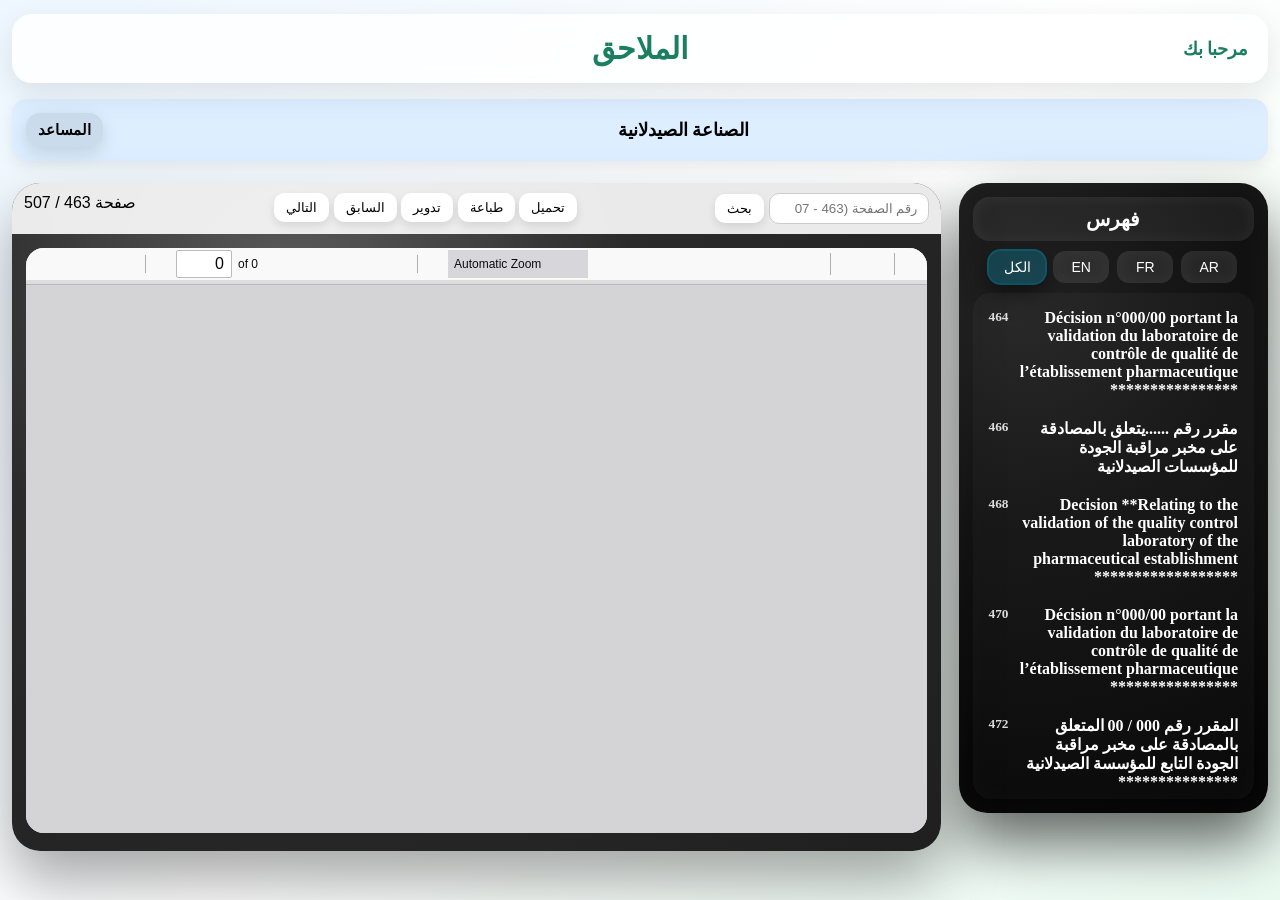
==== commit 9ef16f86: "Update appendices.html" ====
--- a/appendices.html
+++ b/appendices.html
@@ -337,7 +337,7 @@
 @media (max-width: 900px){
   .viewer-wrapper{ grid-template-columns: 1fr; }
   .viewer-container{ order:1; }
-  .index-panel{ order:2; height: 320px; }
+  .index-panel{ order:2; height: 250px; }
   iframe{ height:58vh; }
 }
 
@@ -353,8 +353,8 @@
   .header h1{ font-size:18px; }
   .header .spacer{ display:none; }
 
-  .notice{ font-size:12px; padding:8px; }
-  .controls input{ width:140px; }
+  .notice{ font-size:16px; padding:8px; }
+  .controls input{ width:100px; }
 }
 </style>
 </head>
@@ -527,7 +527,8 @@
       </div>
 
       <div class="pdf-wrap">
-        src="pdfjs/web/viewer.html?file=../../source.pdf#page=463">
+       <iframe id="pdfFrame"
+          src="pdfjs/web/viewer.html?file=../../source.pdf#page=463">
       </div>
 
     </div>
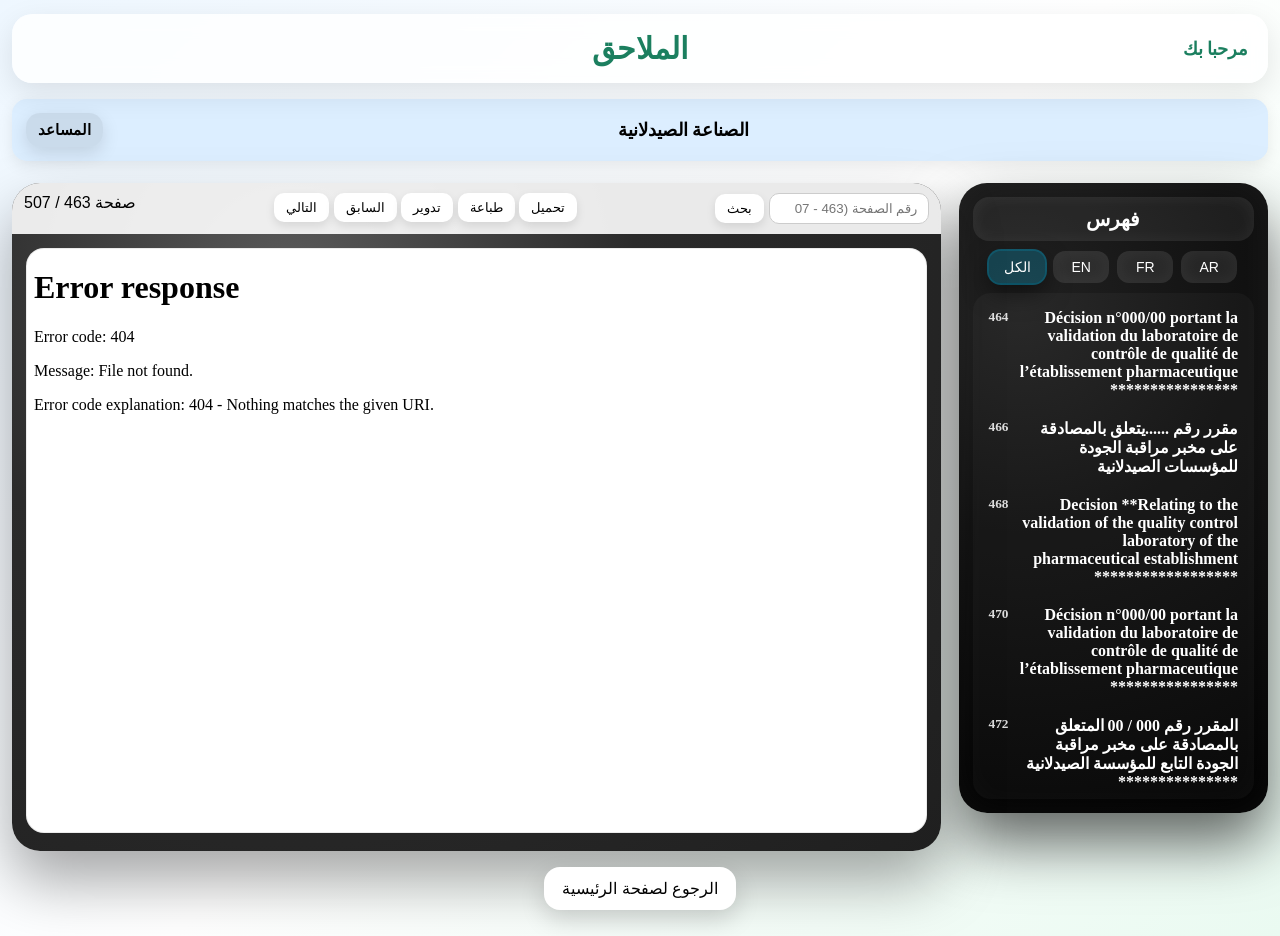
==== commit 2c41a188: "Update appendices.html" ====
--- a/appendices.html
+++ b/appendices.html
@@ -337,24 +337,24 @@
 @media (max-width: 900px){
   .viewer-wrapper{ grid-template-columns: 1fr; }
   .viewer-container{ order:1; }
-  .index-panel{ order:2; height: 250px; }
+  .index-panel{ order:2; height: 320px; }
   iframe{ height:58vh; }
 }
 
 @media (max-width: 520px){
-  body{ padding:8px 8px 0; }
+  body{ padding:10px 10px 0; }
 
   .header{
-    padding:10px 10px;
+    padding:14px 14px;
     grid-template-columns: 1fr auto;
     row-gap:6px;
   }
-  .header .welcome{ font-size:12px; }
-  .header h1{ font-size:18px; }
+  .header .welcome{ font-size:16px; }
+  .header h1{ font-size:24px; }
   .header .spacer{ display:none; }
 
-  .notice{ font-size:16px; padding:8px; }
-  .controls input{ width:100px; }
+  .notice{ font-size:16px; padding:12px; }
+  .controls input{ width:140px; }
 }
 </style>
 </head>
@@ -527,8 +527,7 @@
       </div>
 
       <div class="pdf-wrap">
-       <iframe id="pdfFrame"
-          src="pdfjs/web/viewer.html?file=../../source.pdf#page=463">
+        <iframe id="pdfFrame" src="source.pdf#page=463"></iframe>
       </div>
 
     </div>
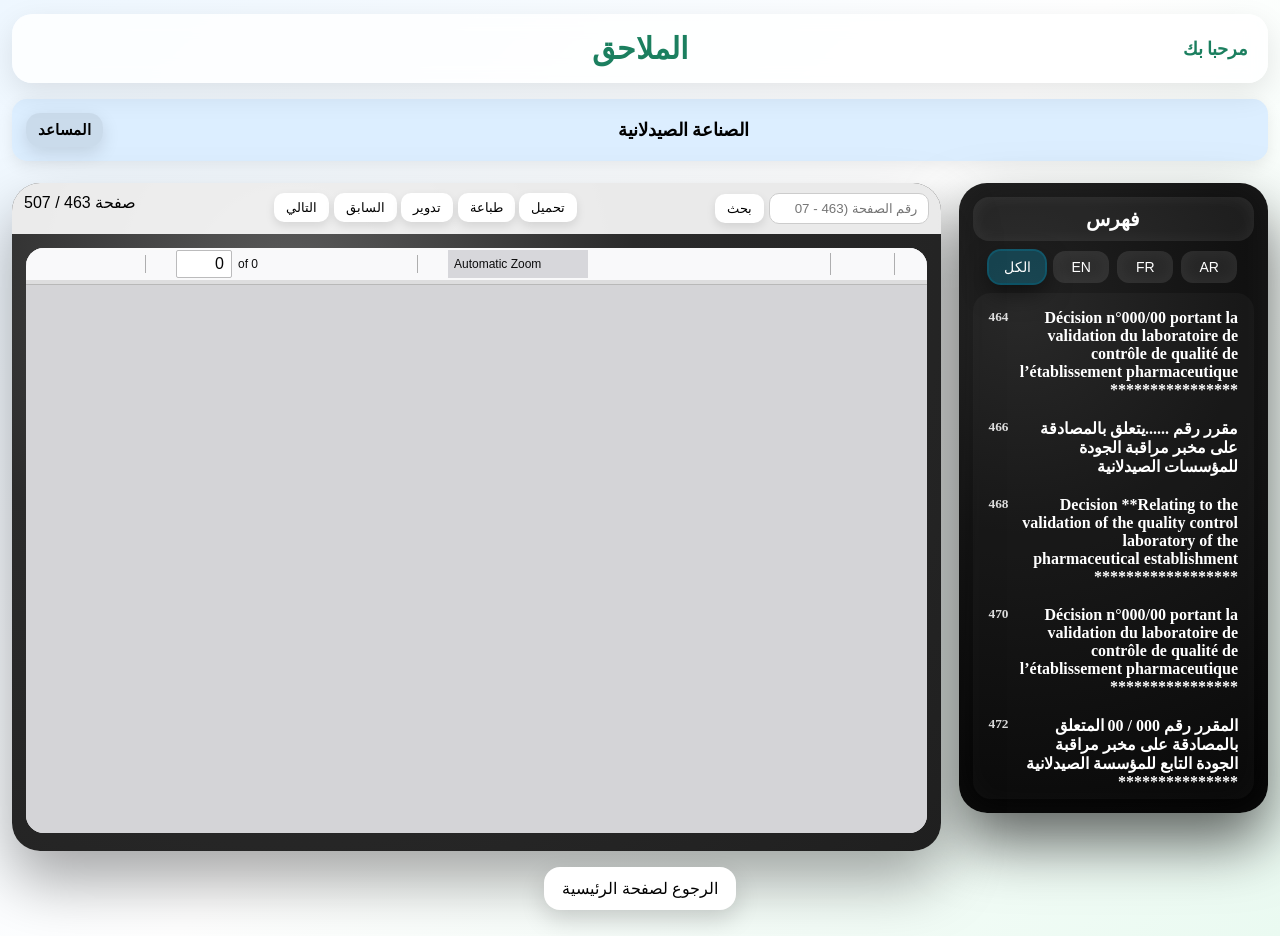
==== commit 402b5eb8: "Update appendices.html" ====
--- a/appendices.html
+++ b/appendices.html
@@ -527,7 +527,7 @@
       </div>
 
       <div class="pdf-wrap">
-        <iframe id="pdfFrame" src="source.pdf#page=463"></iframe>
+       <iframe id="pdfFrame" src="pdfjs/web/viewer.html?file=../../source.pdf#page=463"></iframe>
       </div>
 
     </div>
@@ -577,11 +577,11 @@
   }
 }
 
-/* ✅ مهم: إجبار iframe على إعادة تحميل الصفحة المطلوبة */
 function loadPdfPage(page){
-  const target = PDF_FILE + "#page=" + page;
-  pdfFrame.src = "about:blank";
-  setTimeout(() => { pdfFrame.src = target; }, 30);
+  pdfFrame.src =
+    "pdfjs/web/viewer.html?file=../../" +
+    PDF_FILE +
+    "#page=" + page;
 }
 
 function updatePage(){
